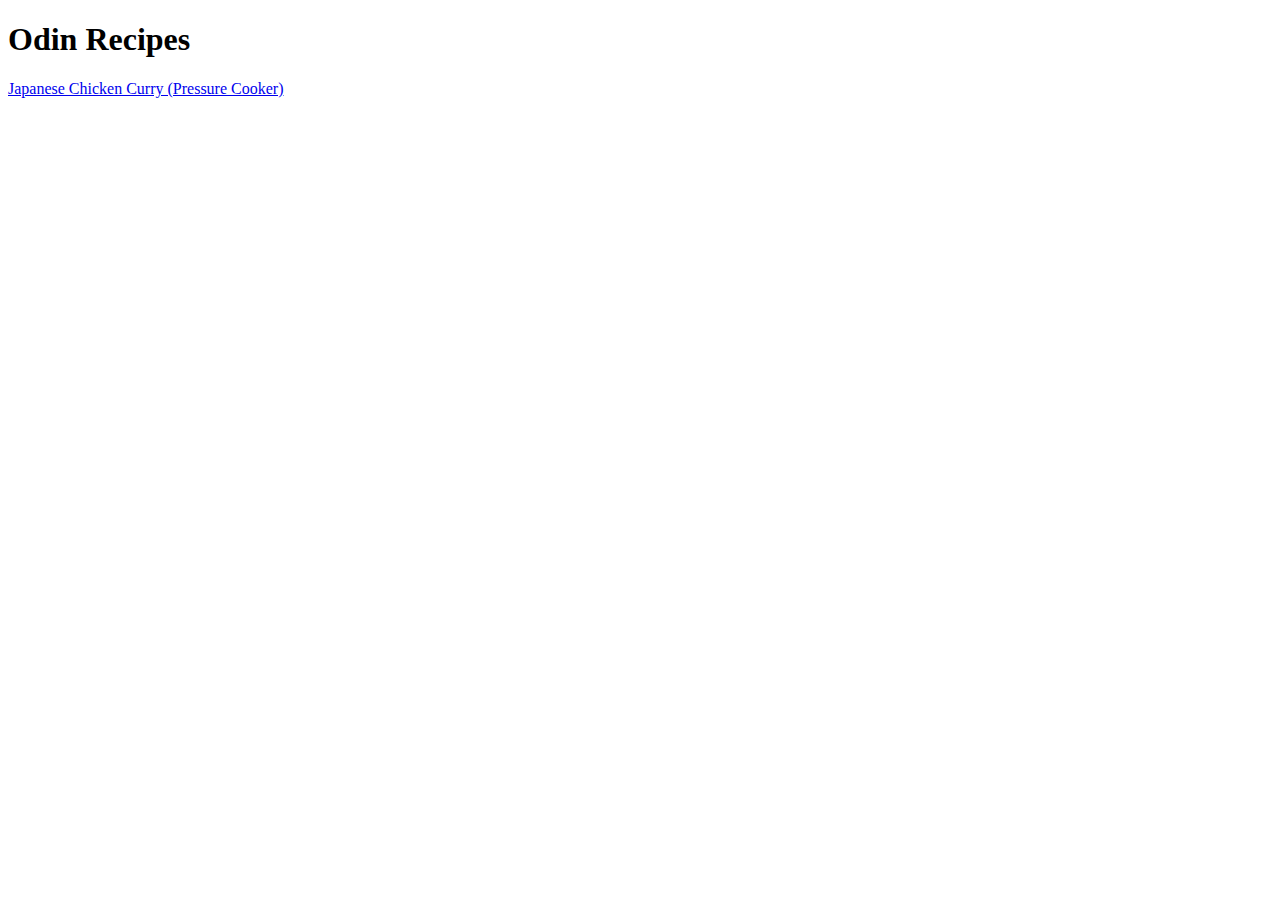
==== index.html @ a9a7b233 "Initial commit" ====
<!DOCTYPE html>
<html lang="en">
<head>
    <meta charset="UTF-8">
    <meta name="viewport" content="width=device-width, initial-scale=1.0">
    <title>Document</title>
</head>
<body>
    <h1>Odin Recipes</h1>
    <a href="./recipes/japanese-curry.html">Japanese Chicken Curry (Pressure Cooker)</a>
</body>
</html>
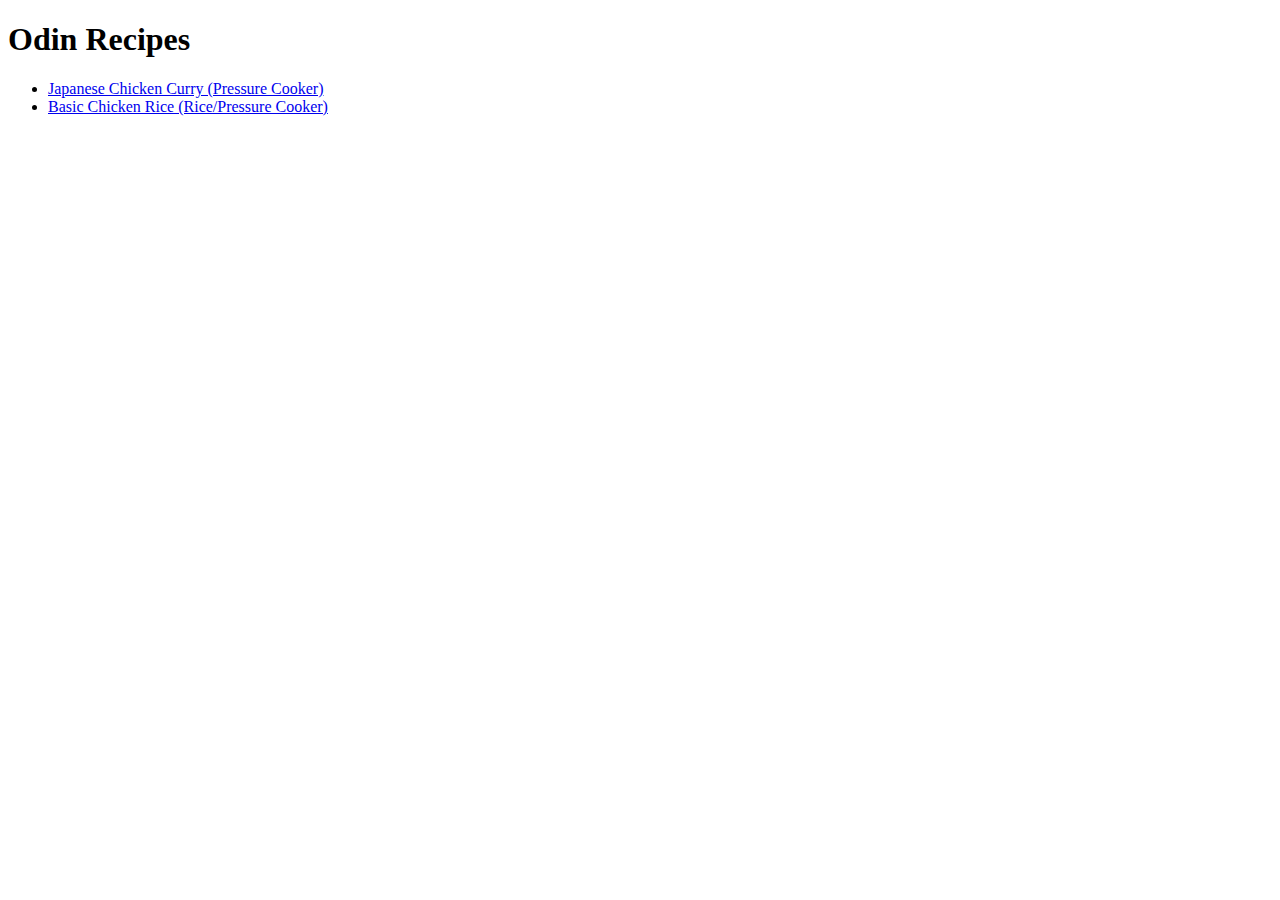
==== commit d5ea5aea: "Added basic chicken rice recipe" ====
--- a/index.html
+++ b/index.html
@@ -7,6 +7,9 @@
 </head>
 <body>
     <h1>Odin Recipes</h1>
-    <a href="./recipes/japanese-curry.html">Japanese Chicken Curry (Pressure Cooker)</a>
+    <ul>
+        <li><a href="./recipes/japanese-curry.html">Japanese Chicken Curry (Pressure Cooker)</a></li>
+        <li><a href="./recipes/basic-chicken-rice.html">Basic Chicken Rice (Rice/Pressure Cooker)</a></li>
+    </ul>
 </body>
 </html>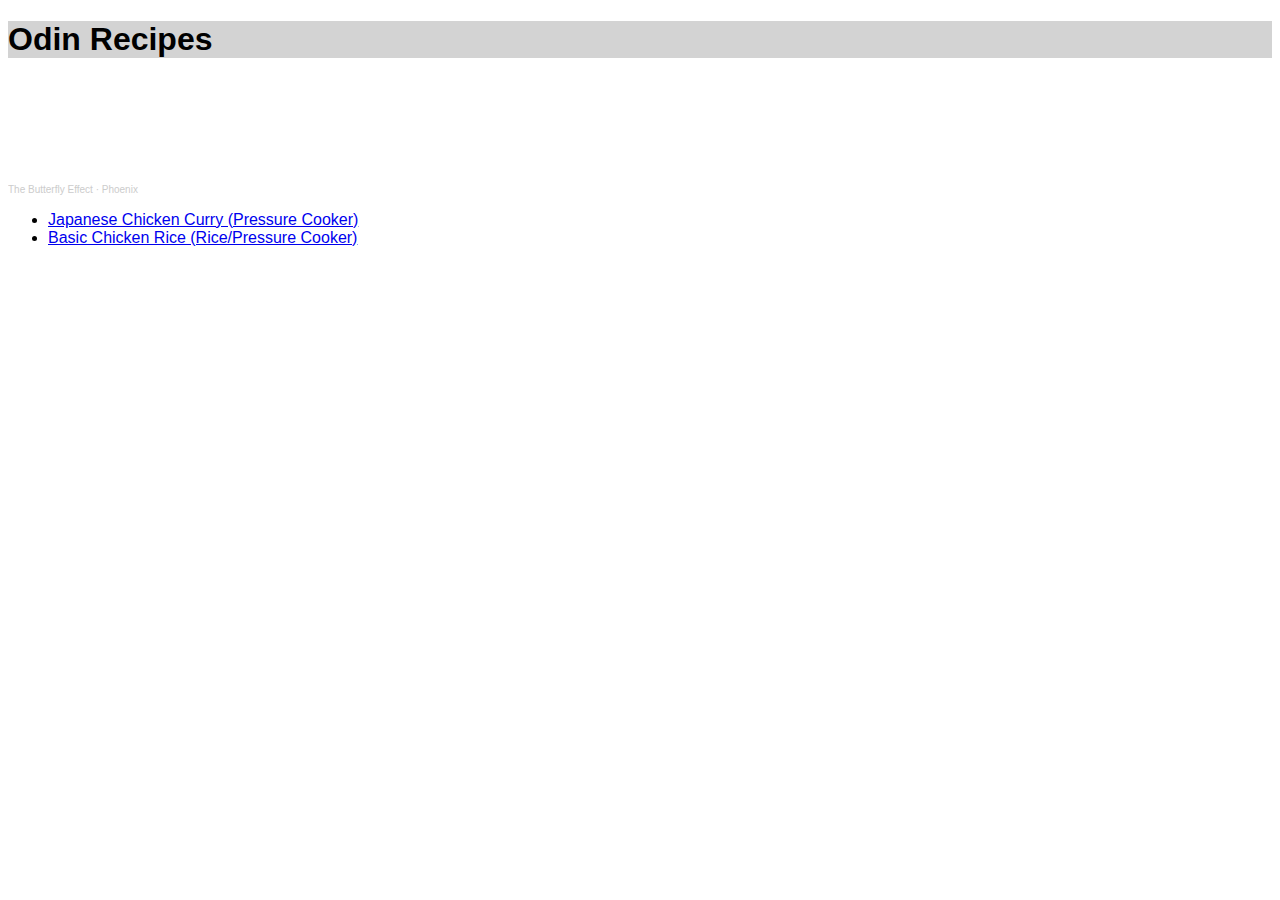
==== commit 3ffdd895: "Myspace vibes" ====
--- a/index.html
+++ b/index.html
@@ -1,15 +1,22 @@
 <!DOCTYPE html>
 <html lang="en">
+
 <head>
     <meta charset="UTF-8">
     <meta name="viewport" content="width=device-width, initial-scale=1.0">
-    <title>Document</title>
+    <title>Odin Recipes</title>
+    <link rel="stylesheet" href="./css/styles.css">
 </head>
+
 <body>
     <h1>Odin Recipes</h1>
+    <iframe width="500" height="100" scrolling="no" frameborder="no" allow="autoplay" 
+        src="https://w.soundcloud.com/player/?url=https%3A//api.soundcloud.com/tracks/1329038617&color=%23ff5500&auto_play=true&hide_related=false&show_comments=true&show_user=true&show_reposts=false&show_teaser=true&visual=true"></iframe><div style="font-size: 10px; color: #cccccc;line-break: anywhere;word-break: normal;overflow: hidden;white-space: nowrap;text-overflow: ellipsis; font-family: Interstate,Lucida Grande,Lucida Sans Unicode,Lucida Sans,Garuda,Verdana,Tahoma,sans-serif;font-weight: 100;"><a href="https://soundcloud.com/thebutterflyeffectofficial" title="The Butterfly Effect" target="_blank" style="color: #cccccc; text-decoration: none;">The Butterfly Effect</a> · <a href="https://soundcloud.com/thebutterflyeffectofficial/phoenix"
+        title="Phoenix" target="_blank" style="color: #cccccc; text-decoration: none;">Phoenix</a></div>
     <ul>
         <li><a href="./recipes/japanese-curry.html">Japanese Chicken Curry (Pressure Cooker)</a></li>
         <li><a href="./recipes/basic-chicken-rice.html">Basic Chicken Rice (Rice/Pressure Cooker)</a></li>
     </ul>
 </body>
+
 </html>--- a/css/styles.css
+++ b/css/styles.css
@@ -0,0 +1,7 @@
+* {
+    font-family: sans-serif;
+}
+
+h1, h2 {
+    background-color: lightgray;
+}
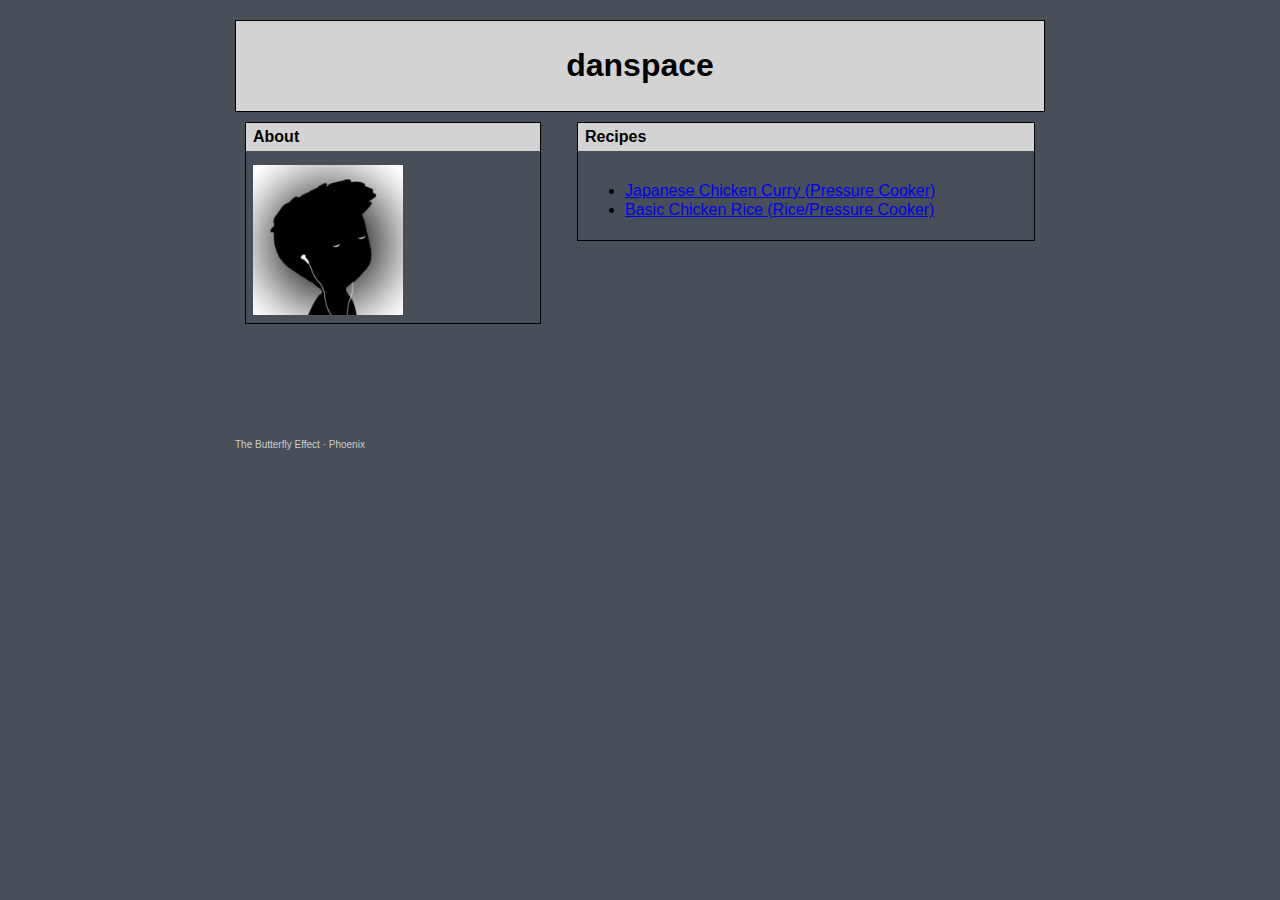
==== commit 56ec4602: "CSS styling updates to home page" ====
--- a/index.html
+++ b/index.html
@@ -8,15 +8,43 @@
     <link rel="stylesheet" href="./css/styles.css">
 </head>
 
-<body>
-    <h1>Odin Recipes</h1>
-    <iframe width="500" height="100" scrolling="no" frameborder="no" allow="autoplay" 
-        src="https://w.soundcloud.com/player/?url=https%3A//api.soundcloud.com/tracks/1329038617&color=%23ff5500&auto_play=true&hide_related=false&show_comments=true&show_user=true&show_reposts=false&show_teaser=true&visual=true"></iframe><div style="font-size: 10px; color: #cccccc;line-break: anywhere;word-break: normal;overflow: hidden;white-space: nowrap;text-overflow: ellipsis; font-family: Interstate,Lucida Grande,Lucida Sans Unicode,Lucida Sans,Garuda,Verdana,Tahoma,sans-serif;font-weight: 100;"><a href="https://soundcloud.com/thebutterflyeffectofficial" title="The Butterfly Effect" target="_blank" style="color: #cccccc; text-decoration: none;">The Butterfly Effect</a> · <a href="https://soundcloud.com/thebutterflyeffectofficial/phoenix"
-        title="Phoenix" target="_blank" style="color: #cccccc; text-decoration: none;">Phoenix</a></div>
-    <ul>
-        <li><a href="./recipes/japanese-curry.html">Japanese Chicken Curry (Pressure Cooker)</a></li>
-        <li><a href="./recipes/basic-chicken-rice.html">Basic Chicken Rice (Rice/Pressure Cooker)</a></li>
-    </ul>
+<body class="yeahnah">
+    <div class="container">
+        <div class="header">
+            <h1 style="text-align: center;">danspace</h1>
+        </div>
+        <div class="row">
+            <div class="col w-40">
+                <div class="left-row">
+                    <div class="row-heading">
+                    <h4>About</h4>
+                    </div>
+                    <div class="inner">
+                        <img src="./media/pfp.jpg" width="150px">
+                    </div>
+                </div>
+            </div>
+            <div class="col">
+                <div class="right-row">
+                    <div class="row-heading">
+                        <h4>Recipes</h4>
+                        </div>
+                    <div class="inner">
+                        <ul>
+                            <li><a href="./recipes/japanese-curry.html">Japanese Chicken Curry (Pressure Cooker)</a></li>
+                            <li><a href="./recipes/basic-chicken-rice.html">Basic Chicken Rice (Rice/Pressure Cooker)</a></li>
+                        </ul>
+                    </div>
+                </div>
+            </div>
+        </div>
+        <iframe width="500" height="100" scrolling="no" frameborder="no" allow="autoplay" 
+        src="https://w.soundcloud.com/player/?url=https%3A//api.soundcloud.com/tracks/1329038617&color=%23ff5500&auto_play=true&hide_related=false&show_comments=true&show_user=true&show_reposts=false&show_teaser=true&visual=true">
+        </iframe>
+        <div style="font-size: 10px; color: #cccccc;line-break: anywhere;word-break: normal;overflow: hidden;white-space: nowrap;text-overflow: ellipsis; font-family: Interstate,Lucida Grande,Lucida Sans Unicode,Lucida Sans,Garuda,Verdana,Tahoma,sans-serif;font-weight: 100;"><a href="https://soundcloud.com/thebutterflyeffectofficial" title="The Butterfly Effect" target="_blank" style="color: #cccccc; text-decoration: none;">The Butterfly Effect</a> · <a href="https://soundcloud.com/thebutterflyeffectofficial/phoenix"
+        title="Phoenix" target="_blank" style="color: #cccccc; text-decoration: none;">Phoenix</a>
+        </div>
+    </div>    
 </body>
 
 </html>--- a/css/styles.css
+++ b/css/styles.css
@@ -1,7 +1,77 @@
+html {
+    box-sizing: border-box;
+    line-height: 1.225;
+}
+*,
+*::before,
+*::after {
+  box-sizing: inherit;
+}
+
 * {
     font-family: sans-serif;
+    /* border: 1px solid red; */
 }
 
-h1, h2 {
+body.yeahnah {
+    background-color: #484f58;
+}
+
+.header {
+    background-color: lightgray;
+    border: 1px solid;
+    padding: 4px 8px;
+}
+
+.container {
+    display: block;
+    width: 810px;
+    max-width: 100%;
+    margin-left: auto;
+    margin-right: auto;
+    margin-top: 20px;
+    margin-bottom: 20px;
+}
+
+.row {
+    display: table;
+    table-layout: fixed;
+    width: 100%;
+}
+
+.col {
+    display: table-cell;
+    vertical-align: top;
+    padding: 10px;
+}
+
+.w-40 {
+    width: 40%;
+}
+
+.left-row {
+    margin-right: 8px;
+}
+
+.right-row {
+    margin-left: 8px;
+}
+
+.left-row, .right-row {
+    border: 1px solid;
+}
+
+.row-heading {
+    padding: 4px 7px;
+    margin-top: 0;
+    margin-bottom: 10px;
     background-color: lightgray;
 }
+
+.inner {
+    padding: 4px 7px;
+}
+
+.row-heading > h4 {
+    margin: 0;
+}